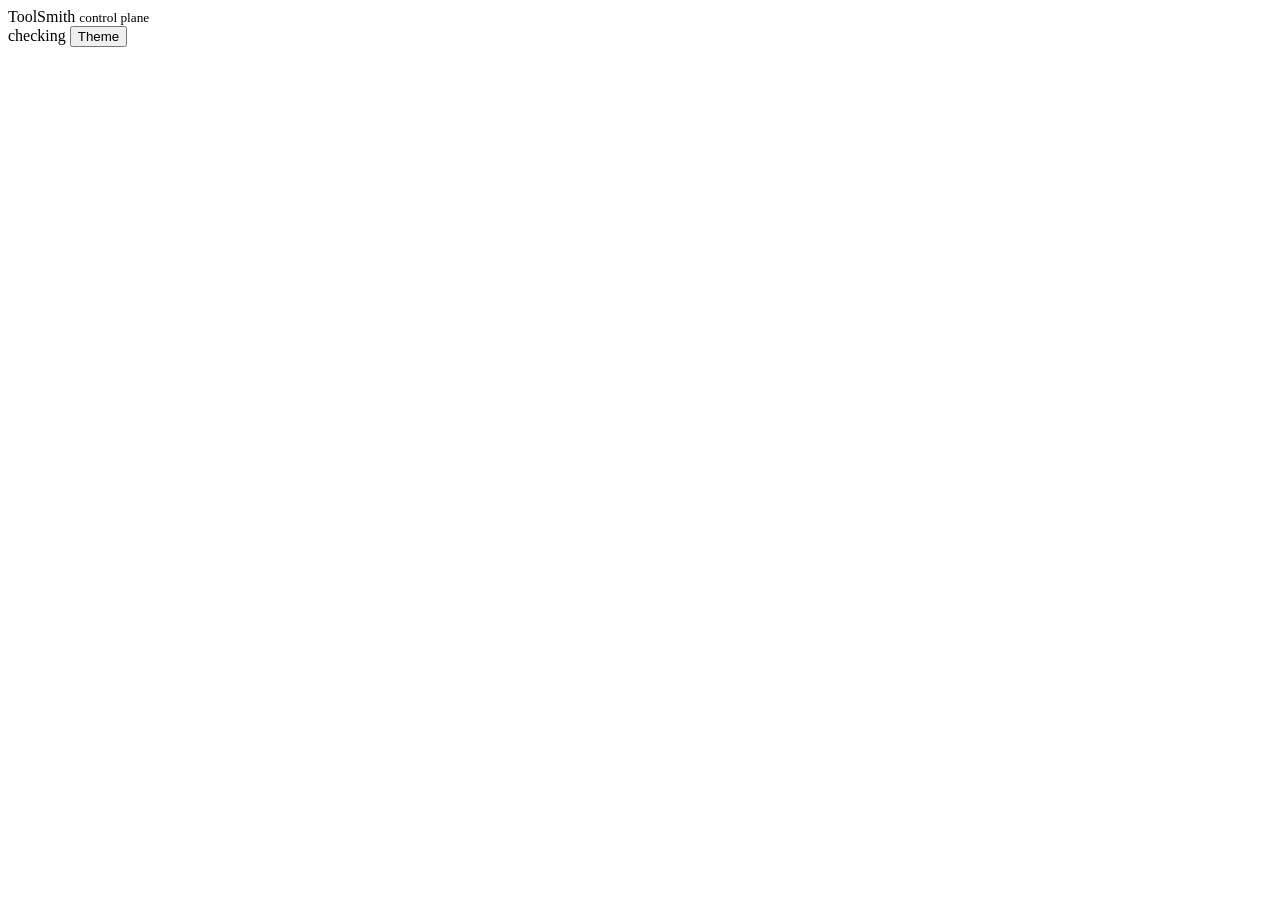
==== web/index.html @ f138fcc9 "Merge P6: control plane and four screens" ====
<!doctype html>
<html lang="en">
  <head>
    <meta charset="utf-8" />
    <meta name="viewport" content="width=device-width, initial-scale=1, viewport-fit=cover" />
    <title>ToolSmith</title>
    <meta
      name="description"
      content="Which model should run which part of your agent? A control plane that routes planner, executor and reviewer across frontier and open models, verifies every step against executable ground truth, and publishes the cost-versus-quality frontier."
    />
    <link rel="stylesheet" href="/assets/css/tokens.css" />
    <link rel="stylesheet" href="/assets/css/app.css" />
    <link
      rel="icon"
      href="data:image/svg+xml,%3Csvg xmlns='http://www.w3.org/2000/svg' viewBox='0 0 32 32'%3E%3Crect width='32' height='32' rx='8' fill='%232a78d6'/%3E%3Cpath d='M8 21l5-10 3 6 2-3 6 7' stroke='white' stroke-width='2.5' fill='none' stroke-linecap='round' stroke-linejoin='round'/%3E%3C/svg%3E"
    />
  </head>
  <body>
    <header class="nav">
      <div class="brand">ToolSmith <small>control plane</small></div>
      <nav id="tabs" class="tabs" role="tablist" aria-label="Screens"></nav>
      <div class="nav-right">
        <span id="provenance" class="chip">checking</span>
        <button id="theme" class="btn ghost" aria-label="Switch between light and dark">Theme</button>
      </div>
    </header>
    <main id="screen" class="screen" role="main"></main>
    <script type="module" src="/assets/js/app.js"></script>
    <noscript>
      <div class="screen">
        <h1>ToolSmith</h1>
        <p>
          This screen needs JavaScript. Every number it shows is also in
          <code>eval/results/matrix.json</code> and in the published report, both of which are
          plain files you can read without running anything.
        </p>
      </div>
    </noscript>
  </body>
</html>
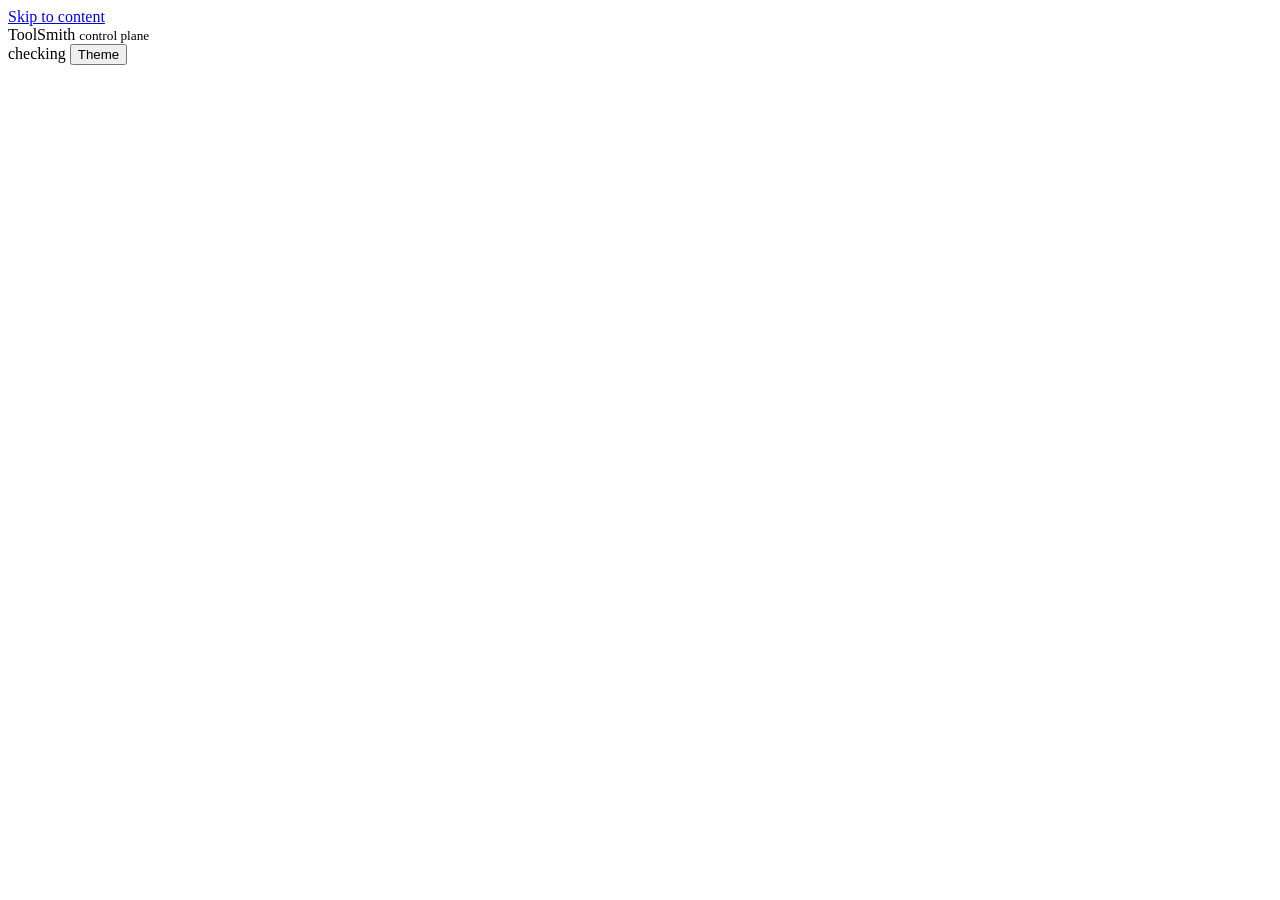
==== commit f87af9e4: "Merge: the rest of the second pass" ====
--- a/web/index.html
+++ b/web/index.html
@@ -16,15 +16,19 @@
     />
   </head>
   <body>
+    <!-- Four tab links sit between the top of the page and the content, on
+         every screen. Without this a keyboard user tabs through all of them
+         each time they navigate. -->
+    <a class="sr-only skip" href="#screen">Skip to content</a>
     <header class="nav">
       <div class="brand">ToolSmith <small>control plane</small></div>
-      <nav id="tabs" class="tabs" role="tablist" aria-label="Screens"></nav>
+      <nav id="tabs" class="tabs" aria-label="Screens"></nav>
       <div class="nav-right">
         <span id="provenance" class="chip">checking</span>
         <button id="theme" class="btn ghost" aria-label="Switch between light and dark">Theme</button>
       </div>
     </header>
-    <main id="screen" class="screen" role="main"></main>
+    <main id="screen" class="screen" tabindex="-1"></main>
     <script type="module" src="/assets/js/app.js"></script>
     <noscript>
       <div class="screen">
